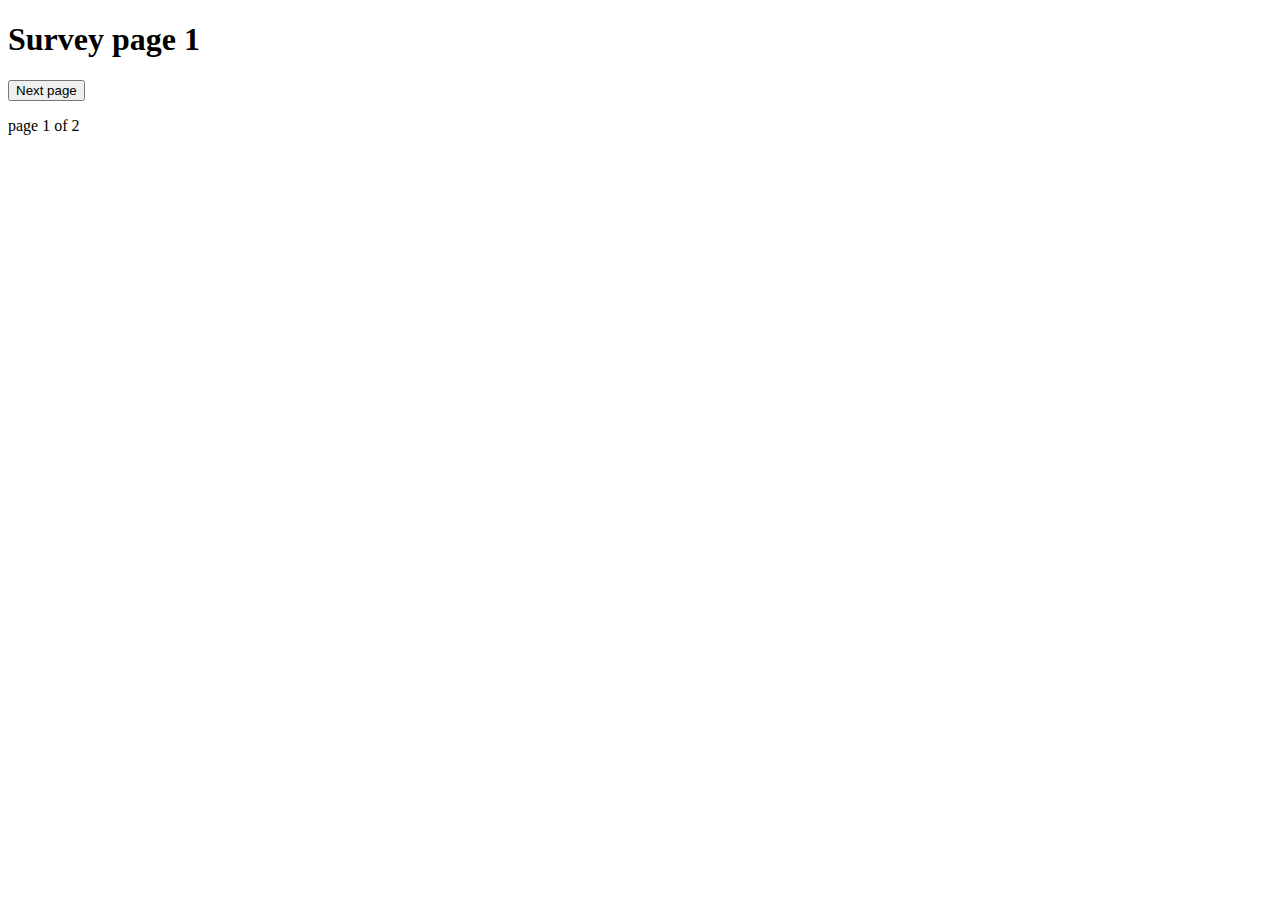
==== survey-1.html @ 1500a4f7 "create survey 1" ====
<!DOCTYPE html>
<html lang="en">
  <head>
    <meta charset="UTF-8" />
    <meta http-equiv="X-UA-Compatible" content="IE=edge" />
    <meta name="viewport" content="width=device-width, initial-scale=1.0" />
    <title>Survey page 1</title>
    <link rel="stylesheet" href="./css/stylesheet.css">
  </head>
  <body>
    <h1>Survey page 1</h1>
      <button onclick="window.location.href='./survey-2.html';">
        Next page
      </button>
    </p>
    <p>page 1 of 2</p>
  </body>
</html>
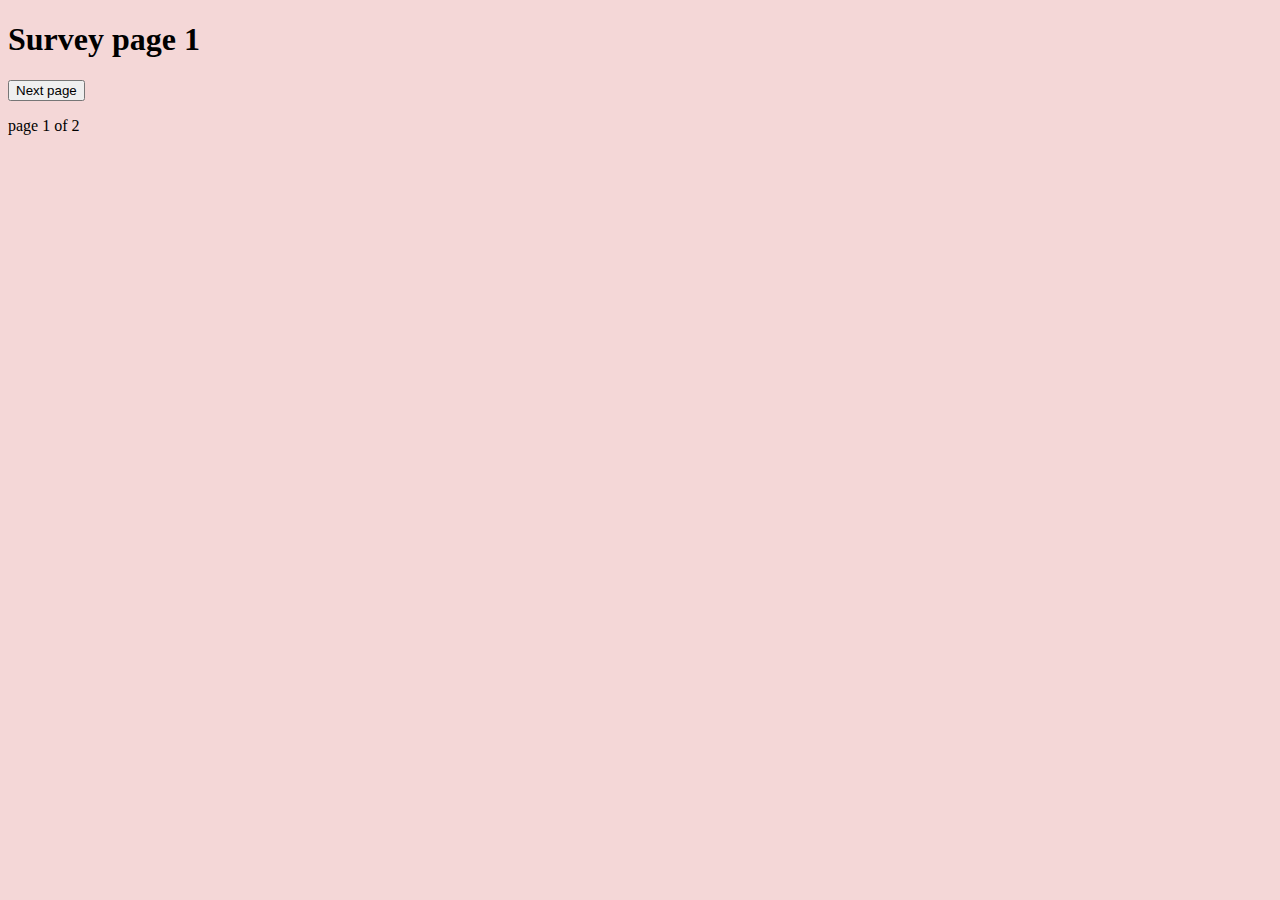
==== commit 629bb677: "update style.css" ====
--- a/survey-1.html
+++ b/survey-1.html
@@ -5,7 +5,7 @@
     <meta http-equiv="X-UA-Compatible" content="IE=edge" />
     <meta name="viewport" content="width=device-width, initial-scale=1.0" />
     <title>Survey page 1</title>
-    <link rel="stylesheet" href="./css/stylesheet.css">
+    <link rel="stylesheet" href="style.css">
   </head>
   <body>
     <h1>Survey page 1</h1>
--- a/style.css
+++ b/style.css
@@ -0,0 +1,2 @@
+body { background: rgb(244, 215, 215);
+    font-family: "Gill Sans"; }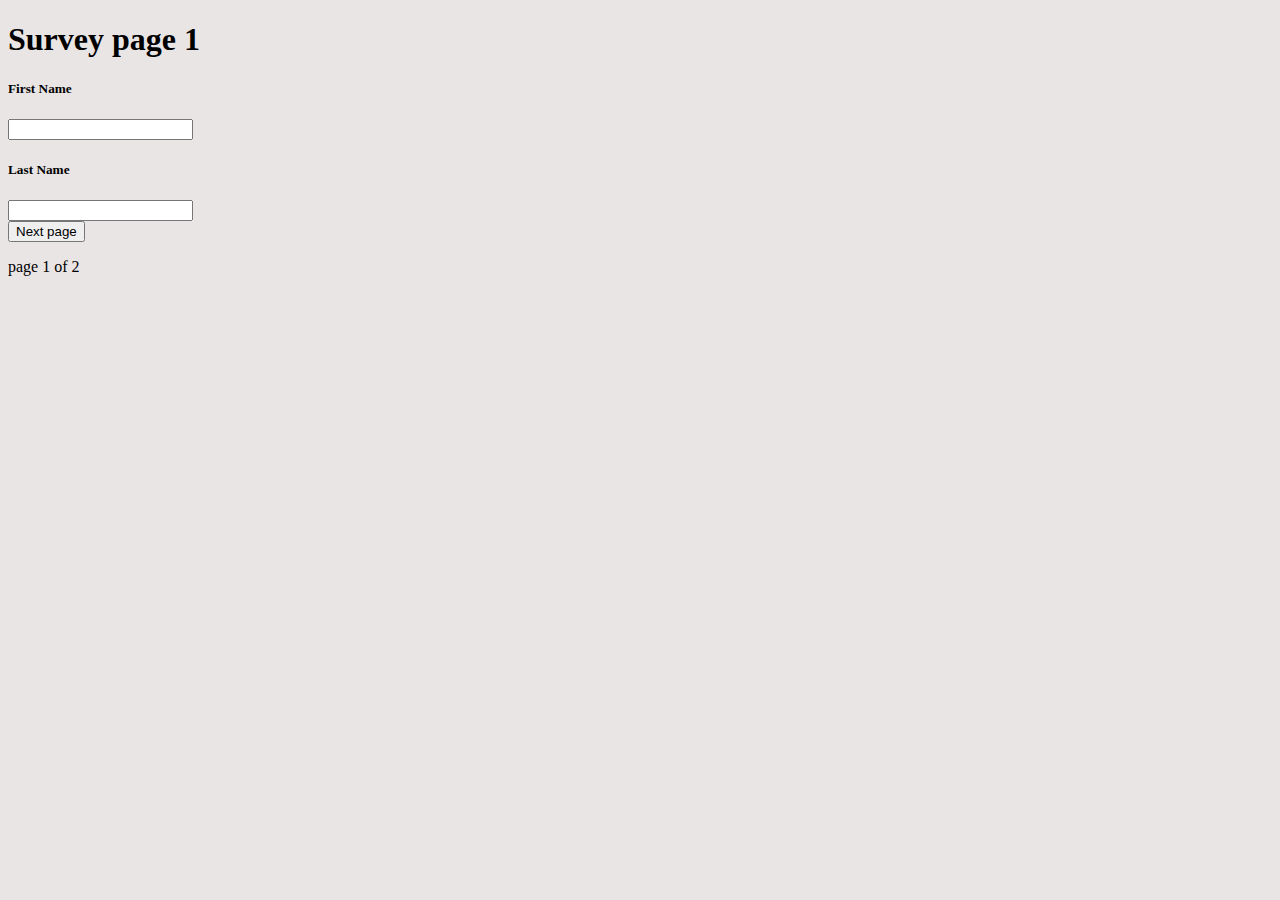
==== commit 5bed38de: "update html" ====
--- a/survey-1.html
+++ b/survey-1.html
@@ -9,6 +9,13 @@
   </head>
   <body>
     <h1>Survey page 1</h1>
+        <form>
+            <h5> First Name </h3>
+            <input type="text" name="textbox" value="">
+            <h5> Last Name </h3>
+            <input type="text" name="textbox" value="">
+            
+        </form>  
       <button onclick="window.location.href='./survey-2.html';">
         Next page
       </button>
--- a/style.css
+++ b/style.css
@@ -1,2 +1,2 @@
-body { background: rgb(244, 215, 215);
+body { background: rgb(234, 229, 229);
     font-family: "Gill Sans"; }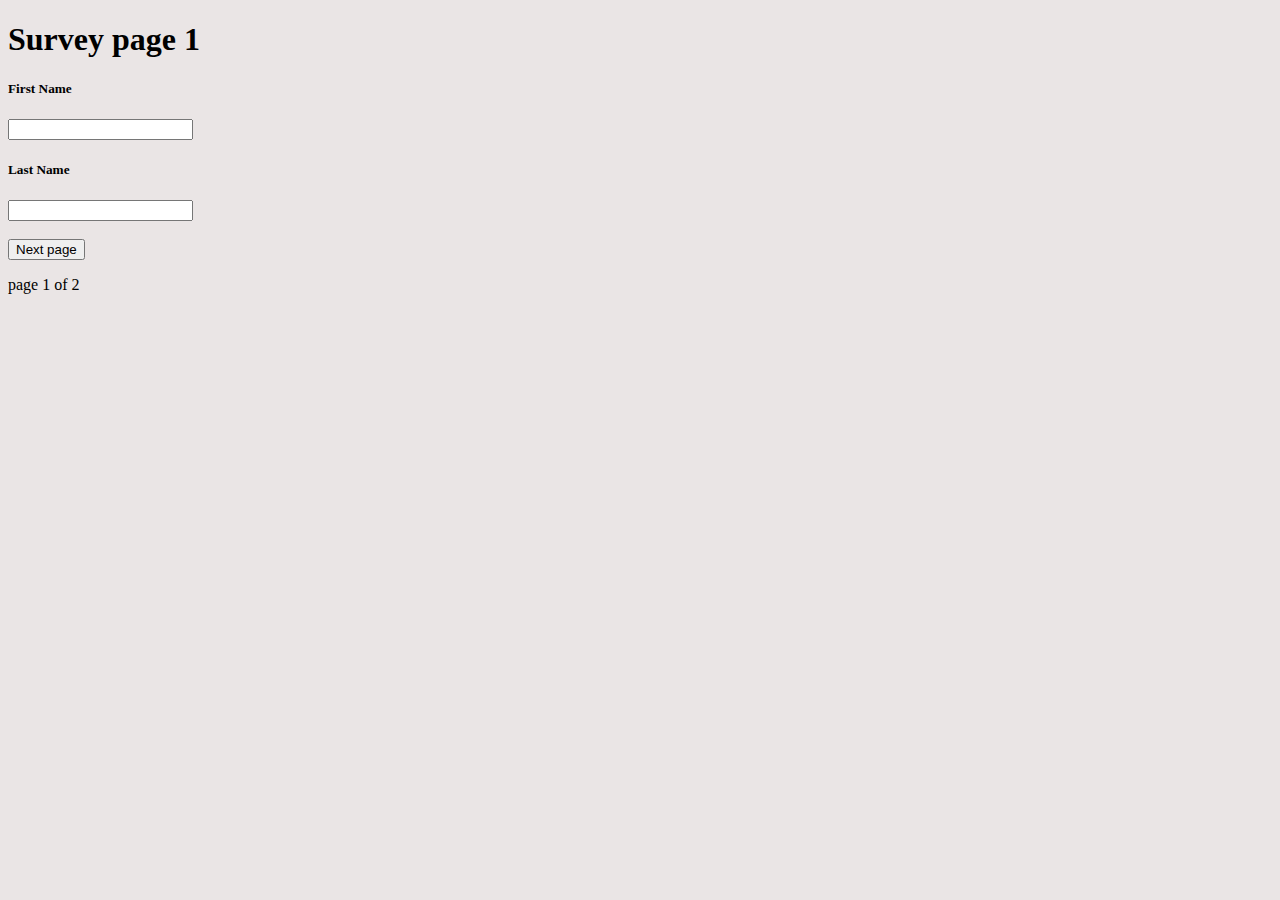
==== commit 2ef042cf: "update html" ====
--- a/survey-1.html
+++ b/survey-1.html
@@ -16,6 +16,8 @@
             <input type="text" name="textbox" value="">
             
         </form>  
+        
+        <br>
       <button onclick="window.location.href='./survey-2.html';">
         Next page
       </button>
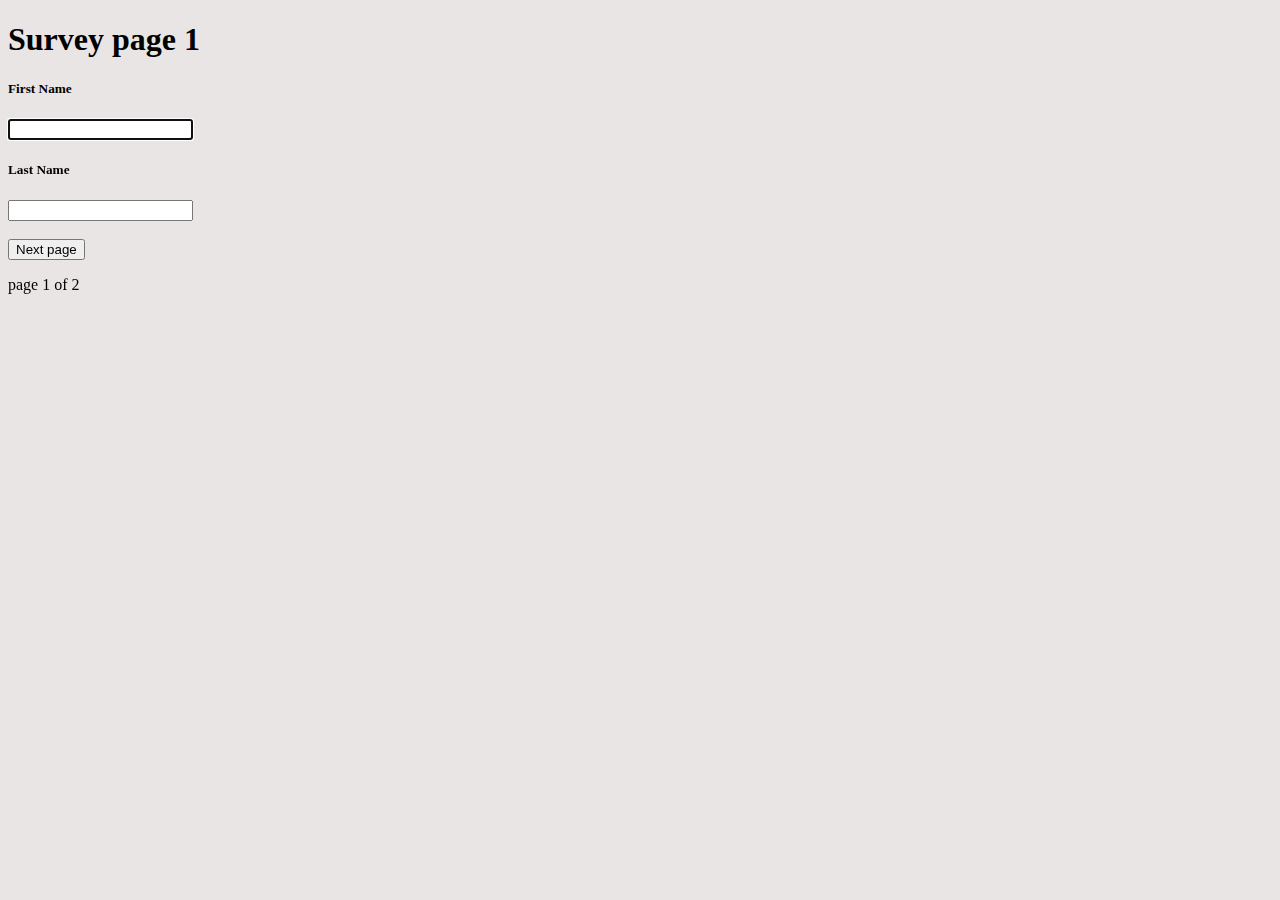
==== commit bbdd7577: "autofocus" ====
--- a/survey-1.html
+++ b/survey-1.html
@@ -1,18 +1,18 @@
 <!DOCTYPE html>
 <html lang="en">
   <head>
-    <meta charset="UTF-8" />
-    <meta http-equiv="X-UA-Compatible" content="IE=edge" />
-    <meta name="viewport" content="width=device-width, initial-scale=1.0" />
+    <meta charset="UTF-8" >
+    <meta http-equiv="X-UA-Compatible" content="IE=edge" >
+    <meta name="viewport" content="width=device-width, initial-scale=1.0" >
     <title>Survey page 1</title>
     <link rel="stylesheet" href="style.css">
   </head>
   <body>
     <h1>Survey page 1</h1>
         <form>
-            <h5> First Name </h3>
-            <input type="text" name="textbox" value="">
-            <h5> Last Name </h3>
+            <h5> First Name </h5>
+            <input type="text" name="textbox" value="" autofocus>
+            <h5> Last Name </h5>
             <input type="text" name="textbox" value="">
             
         </form>  
@@ -21,7 +21,6 @@
       <button onclick="window.location.href='./survey-2.html';">
         Next page
       </button>
-    </p>
     <p>page 1 of 2</p>
   </body>
 </html>
